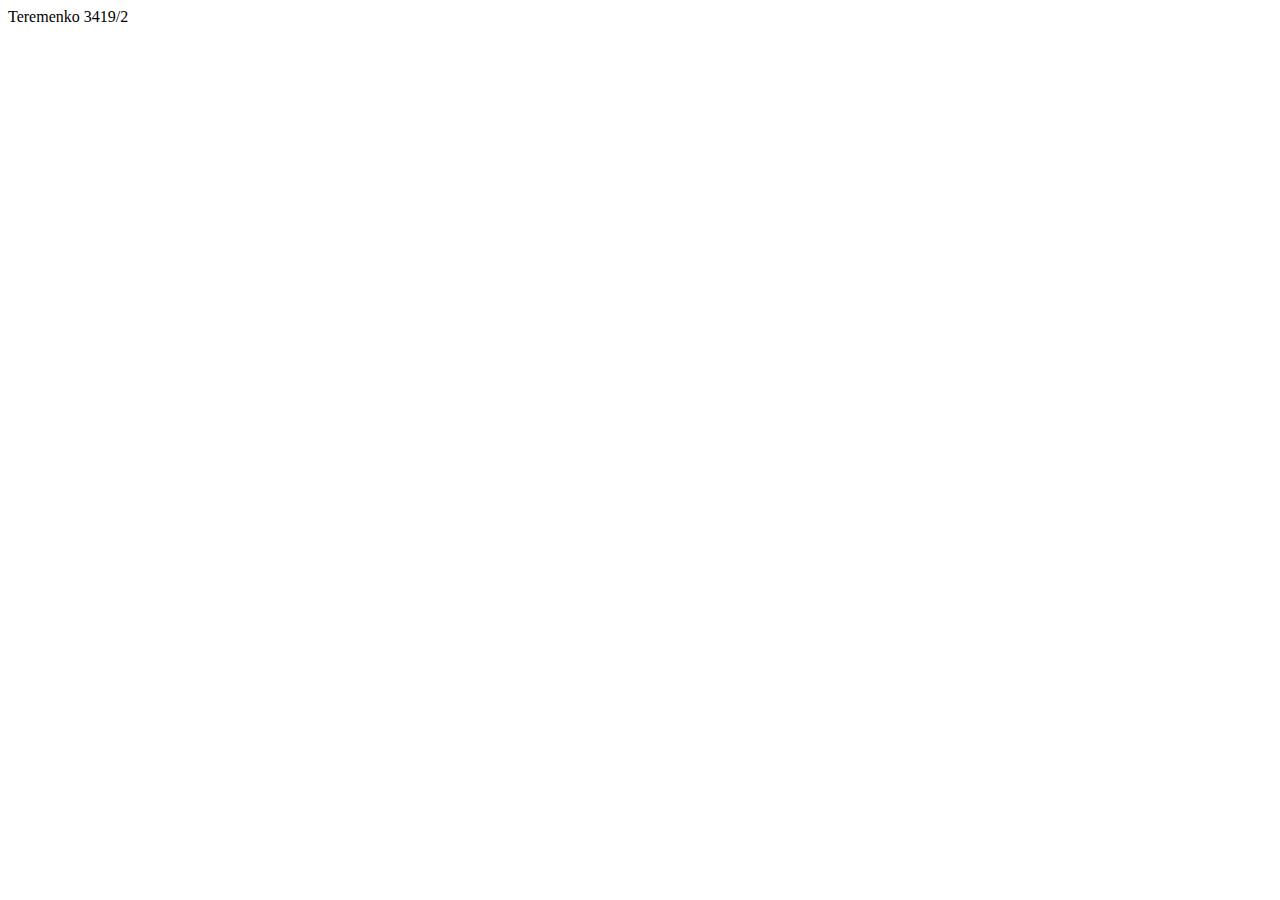
==== index.html @ 767b4d6d "Add files via upload" ====
<!DOCTYPE html>
<html lang="en">
<head>
    <meta charset="UTF-8">
    <meta name="viewport" content="width=device-width, initial-scale=1.0">
    <title>Document</title>
</head>
<body>
    Teremenko 3419/2
</body>
</html>
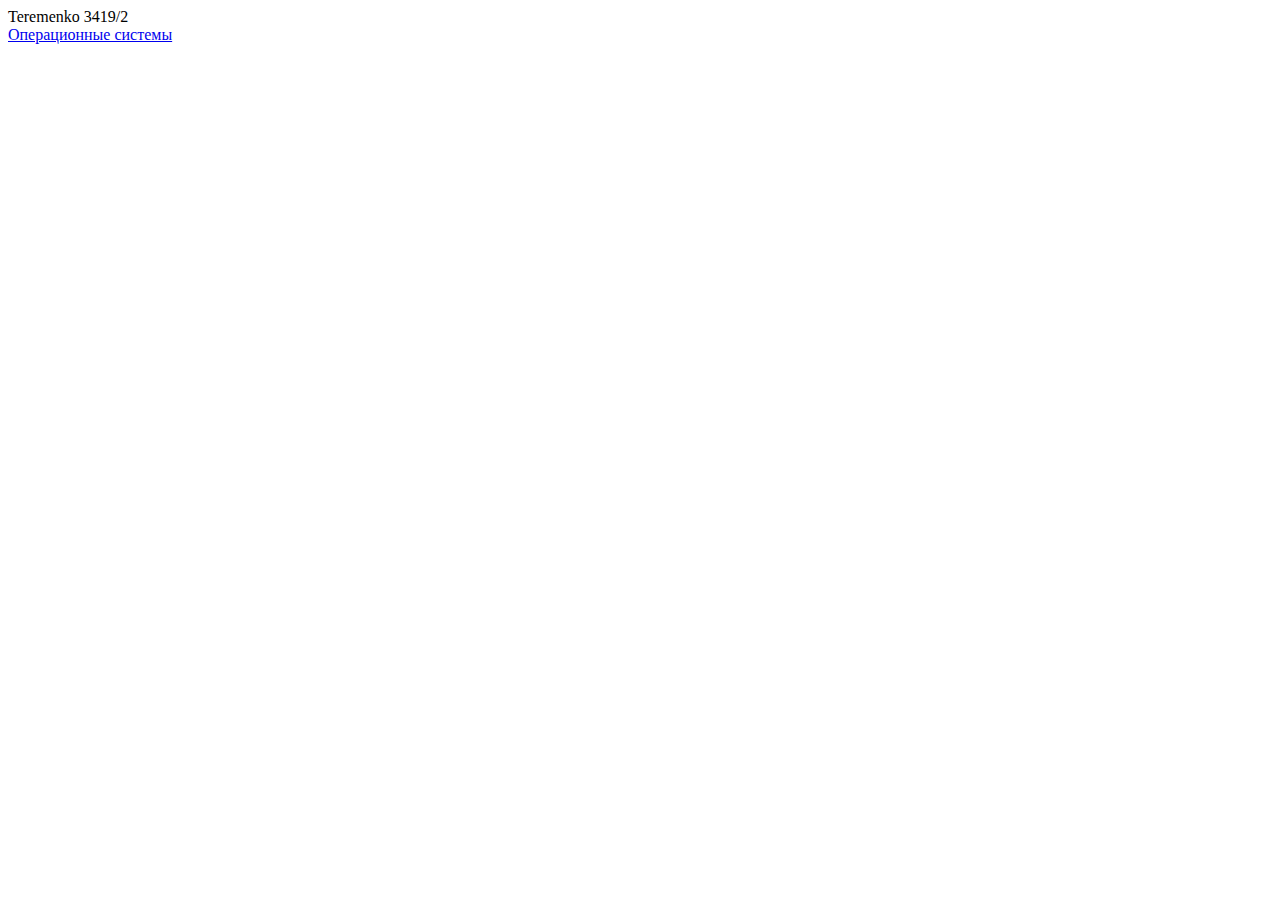
==== commit c6c0174f: "Add files via upload" ====
--- a/index.html
+++ b/index.html
@@ -7,5 +7,7 @@
 </head>
 <body>
     Teremenko 3419/2
+    <br>
+    <a href="oper.html">Операционные системы</a>
 </body>
-</html>+</html>
